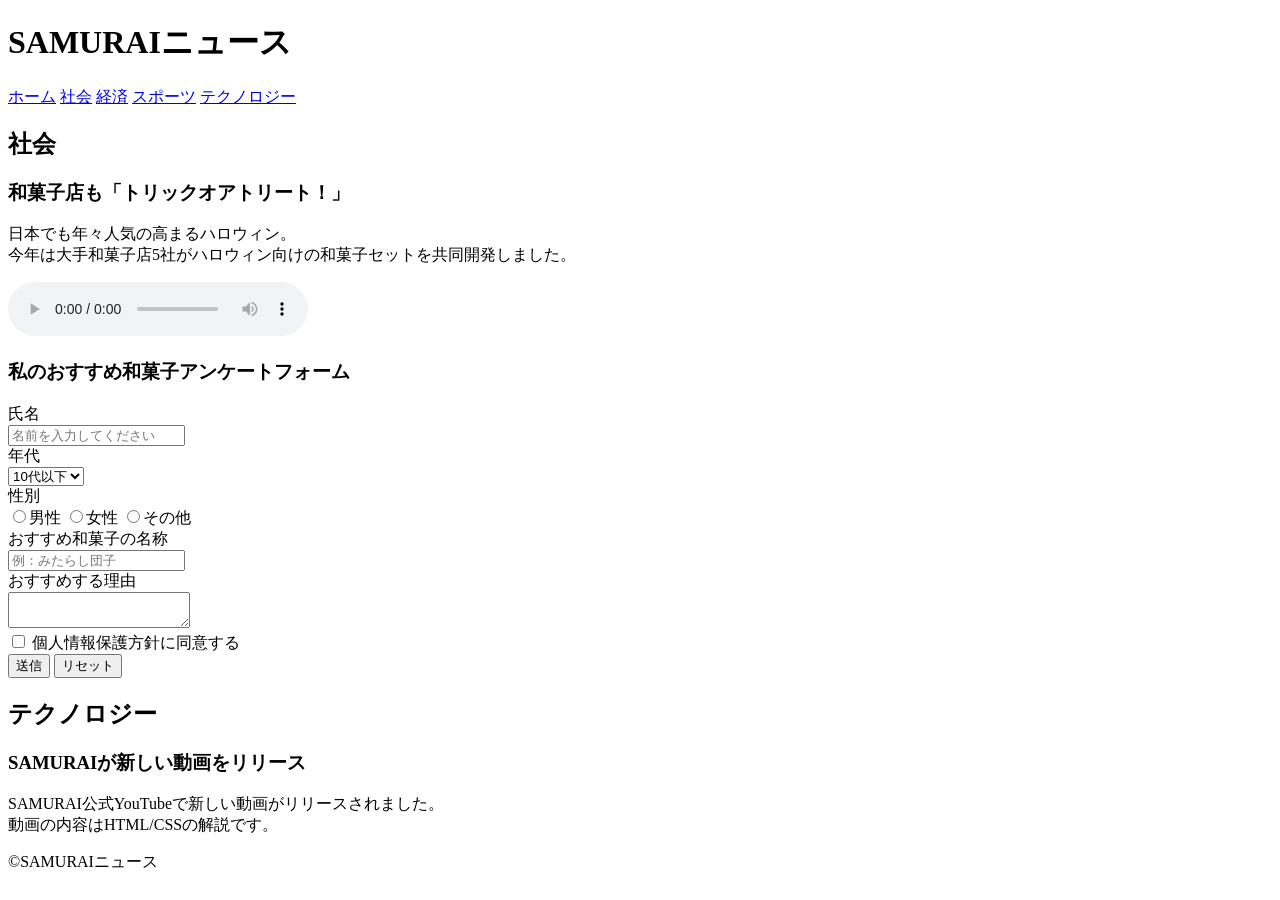
==== kadai_008/kadai_008.html @ 59ead70b "Add files via upload 課題提出しますので確認お願いします" ====
<!DOCTYPE html>
<html>
<head>
  <title>8章課題</title>
  <meta name="description" content="このページは8章の課題です。">
  <meta charset="UTF-8">
</head>
<body>
  <header>
    <h1>SAMURAIニュース</h1>
    <nav>
     <a href="https://www.sejuku.net/">ホーム</a>
     <a href="https://www.sejuku.net/">社会</a>
     <a href="https://www.sejuku.net/">経済</a>
     <a href="https://www.sejuku.net/">スポーツ</a>
     <a href="https://www.sejuku.net/">テクノロジー</a>
    </nav>
  </header>
  <main>
    <article>
      <h2>社会</h2>
      <section>
        <section>
      <h3>和菓子店も「トリックオアトリート！」</h3>
      <p>
    日本でも年々人気の高まるハロウィン。<br>
    今年は大手和菓子店5社がハロウィン向けの和菓子セットを共同開発しました。
      </p>
        <audio controls>
        <source src="audio.mp3">
        </audio>
      </section>
       </section>
      <section>
        <h3>私のおすすめ和菓子アンケートフォーム</h3>
        <form>
          <form>
  <div>
    <label>氏名</label><br>
    <input type="text" placeholder="名前を入力してください">
  </div>

  <div>
    <label>年代</label><br>
    <select>
      <option>10代以下</option>
      <option>20代</option>
      <option>30代</option>
      <option>40代以上</option>
    </select>
  </div>

  <div>
    <label>性別</label><br>

    <input type="radio" name="gender">男性
    <input type="radio" name="gender">女性
    <input type="radio" name="gender">その他
  </div>

  <div>
    <label>おすすめ和菓子の名称</label><br>
    <input type="text" placeholder="例：みたらし団子">
  </div>

  <div>
    <label>おすすめする理由</label><br>
    <textarea></textarea>
  </div>

  <div>
    <input type="checkbox">
    <label>個人情報保護方針に同意する</label>
  </div>

  <div>
    <input type="submit" value="送信">
    <input type="reset" value="リセット">
  </div>
</form>
        </form>
      </section>
    </article>
    <article>
      <h2>テクノロジー</h2>
      <section>
        <section>
  <h3>SAMURAIが新しい動画をリリース</h3>

  <p>
    SAMURAI公式YouTubeで新しい動画がリリースされました。<br>
    動画の内容はHTML/CSSの解説です。
  </p>
</section>
      </section>
    </article>
  </main>
  <footer>
    <p>&copy;SAMURAIニュース</p>
  </footer>
</body>
</html>
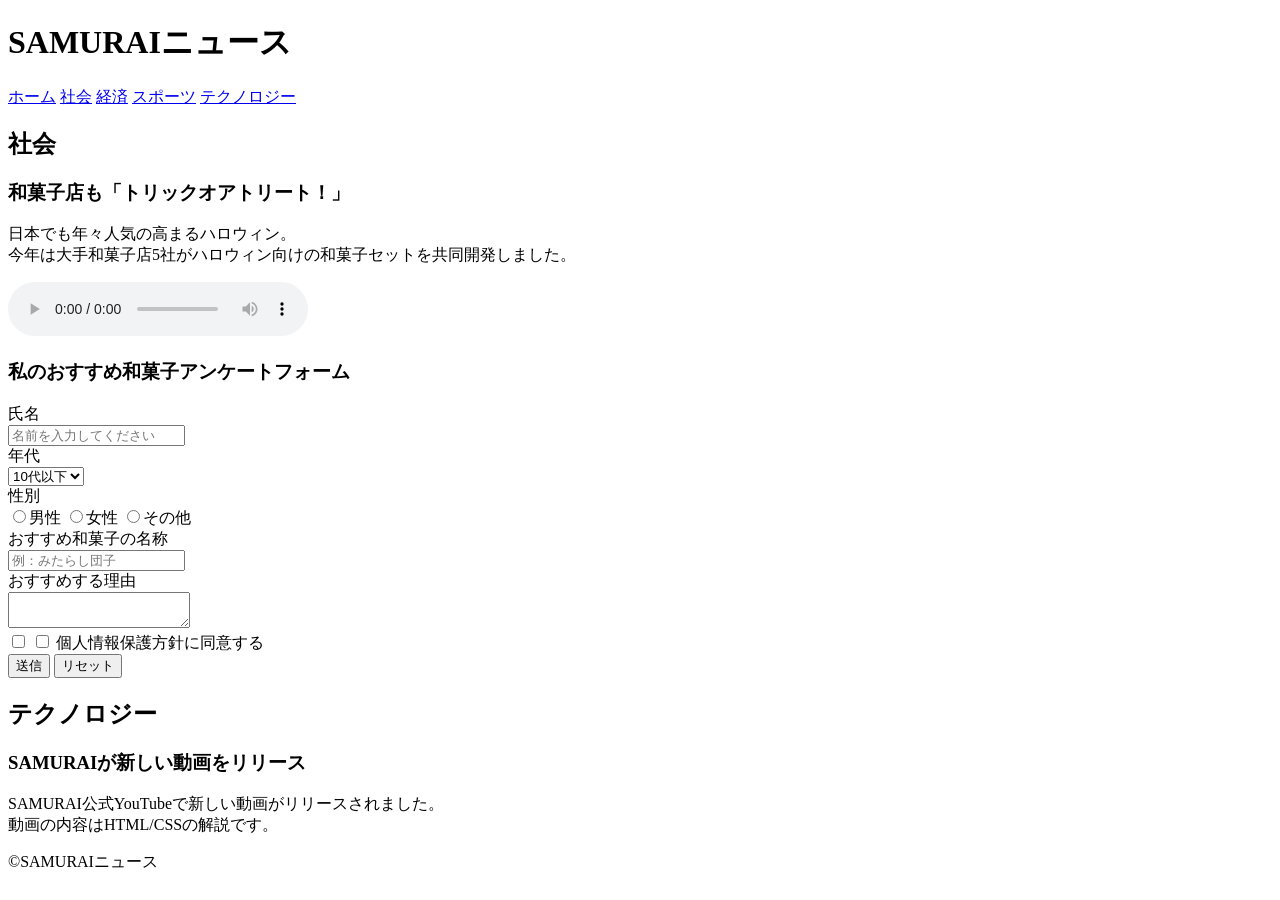
==== commit 09903011: "Add files via upload 再提出しますので確認お願いします" ====
--- a/kadai_008/kadai_008.html
+++ b/kadai_008/kadai_008.html
@@ -20,21 +20,20 @@
     <article>
       <h2>社会</h2>
       <section>
-        <section>
-      <h3>和菓子店も「トリックオアトリート！」</h3>
-      <p>
-    日本でも年々人気の高まるハロウィン。<br>
-    今年は大手和菓子店5社がハロウィン向けの和菓子セットを共同開発しました。
-      </p>
-        <audio controls>
-        <source src="audio.mp3">
-        </audio>
-      </section>
-       </section>
+       <h3>和菓子店も「トリックオアトリート！」</h3>
+
+       <p>
+       日本でも年々人気の高まるハロウィン。<br>
+        今年は大手和菓子店5社がハロウィン向けの和菓子セットを共同開発しました。
+       </p>
+
+       <audio controls>
+       <source src="ichi.mp3">
+   </audio>
+     </section>
       <section>
         <h3>私のおすすめ和菓子アンケートフォーム</h3>
         <form>
-          <form>
   <div>
     <label>氏名</label><br>
     <input type="text" placeholder="名前を入力してください">
@@ -70,20 +69,21 @@
 
   <div>
     <input type="checkbox">
-    <label>個人情報保護方針に同意する</label>
+  <label>
+   <input type="checkbox">
+   個人情報保護方針に同意する
+  </label>
   </div>
 
   <div>
     <input type="submit" value="送信">
     <input type="reset" value="リセット">
   </div>
-</form>
-        </form>
+  </form>
       </section>
     </article>
     <article>
       <h2>テクノロジー</h2>
-      <section>
         <section>
   <h3>SAMURAIが新しい動画をリリース</h3>
 
@@ -91,8 +91,7 @@
     SAMURAI公式YouTubeで新しい動画がリリースされました。<br>
     動画の内容はHTML/CSSの解説です。
   </p>
-</section>
-      </section>
+    </section>
     </article>
   </main>
   <footer>
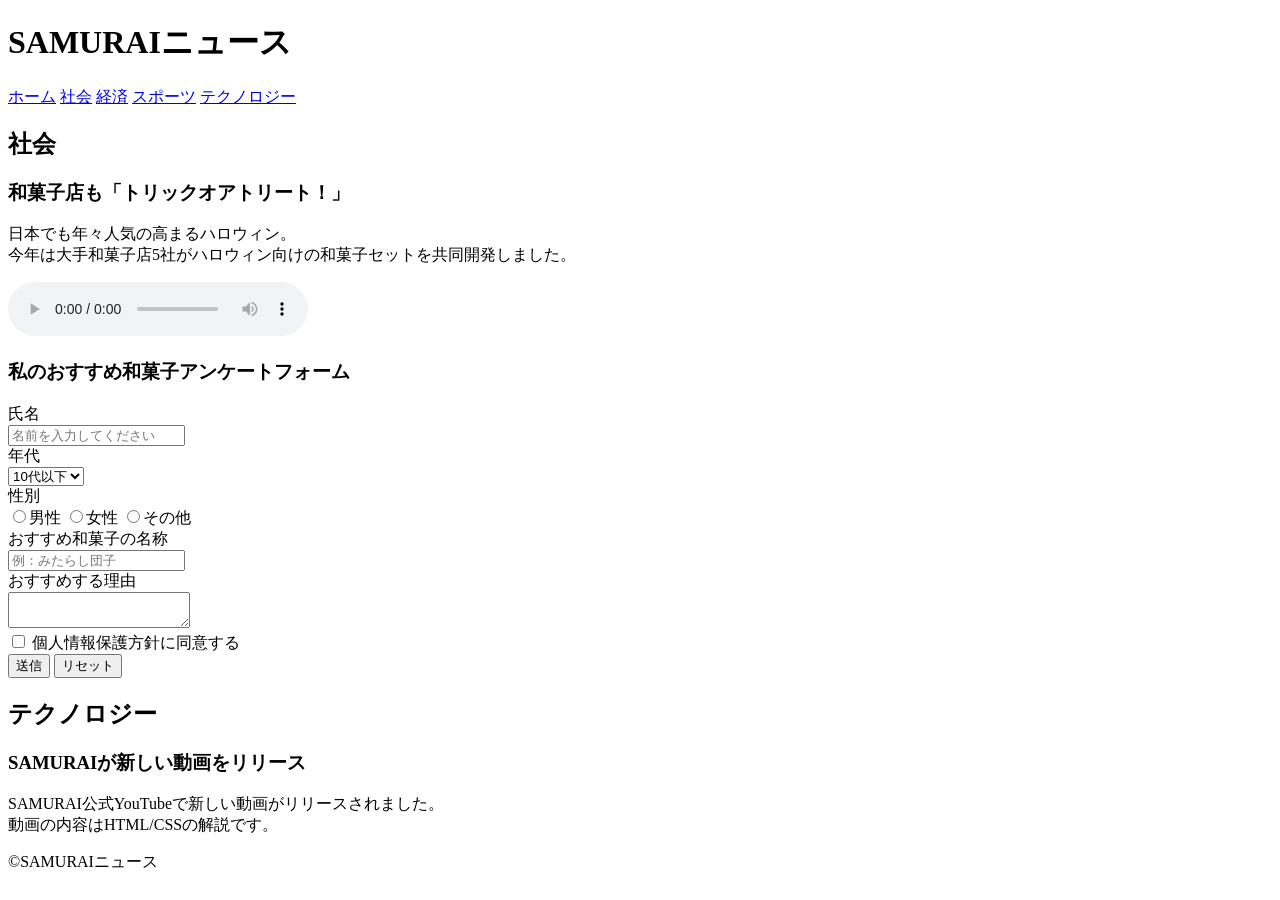
==== commit 1613e897: "Add files via upload 課題提出しますので確認お願いします" ====
--- a/kadai_008/kadai_008.html
+++ b/kadai_008/kadai_008.html
@@ -68,12 +68,11 @@
   </div>
 
   <div>
+   <label>
     <input type="checkbox">
-  <label>
-   <input type="checkbox">
-   個人情報保護方針に同意する
+    個人情報保護方針に同意する
   </label>
-  </div>
+   </div>
 
   <div>
     <input type="submit" value="送信">
